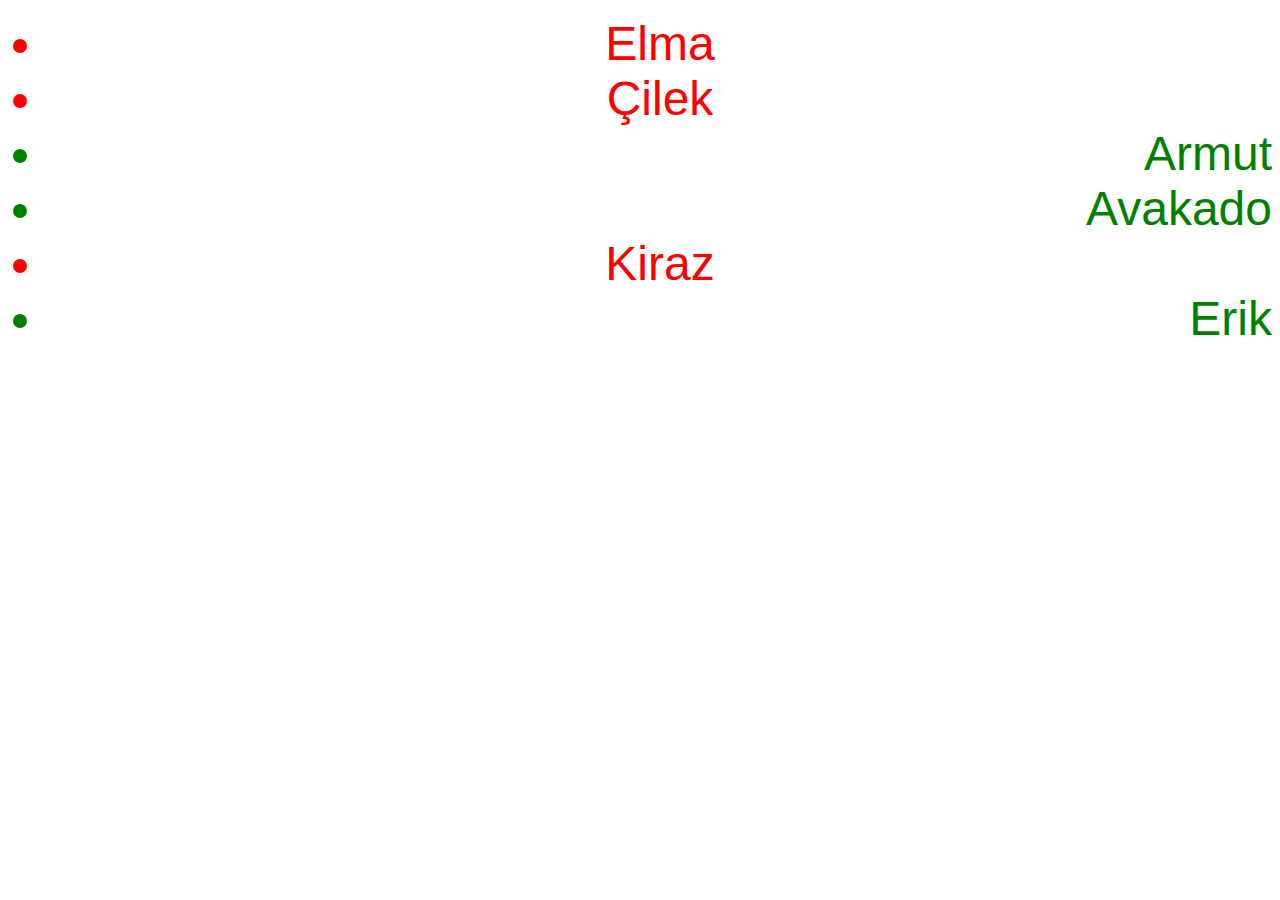
==== HTMLelements.html @ 328819df "denemeler" ====
<!DOCTYPE html>
<html lang="en">
  <head>
    <meta charset="UTF-8" />
    <meta http-equiv="X-UA-Compatible" content="IE=edge" />
    <meta name="viewport" content="width=device-width, initial-scale=1.0" />
    <title>HTML Elements</title>
  </head>
  <body>
    <ul>
      <li class="kirmiziMeyve">Elma</li>
      <li class="kirmiziMeyve">Çilek</li>
      <li class="yesilMeyve">Armut</li>
      <li class="yesilMeyve">Avakado</li>
      <li class="kirmiziMeyve">Kiraz</li>
      <li class="yesilMeyve">Erik</li>
    </ul>

    <script type="text/javascript">
      var kirmiziMeyveler = document.getElementsByClassName("kirmiziMeyve");
      var yesilMeyveler = document.getElementsByClassName("yesilMeyve");

      for (kirmiziMeyve of kirmiziMeyveler) {
        kirmiziMeyve.style.color = "red";
        kirmiziMeyve.style.fontSize = "3rem";
        kirmiziMeyve.style.fontFamily = "Impact,Charcoal,sans-serif";
        kirmiziMeyve.style.textAlign = "center";
      }
      for (yesilMeyve of yesilMeyveler) {
        yesilMeyve.style.color = "green";
        yesilMeyve.style.fontSize = "3rem";
        yesilMeyve.style.fontFamily = "Montserrat,sans-serif";
        yesilMeyve.style.textAlign = "right";
      }
    </script>
  </body>
</html>
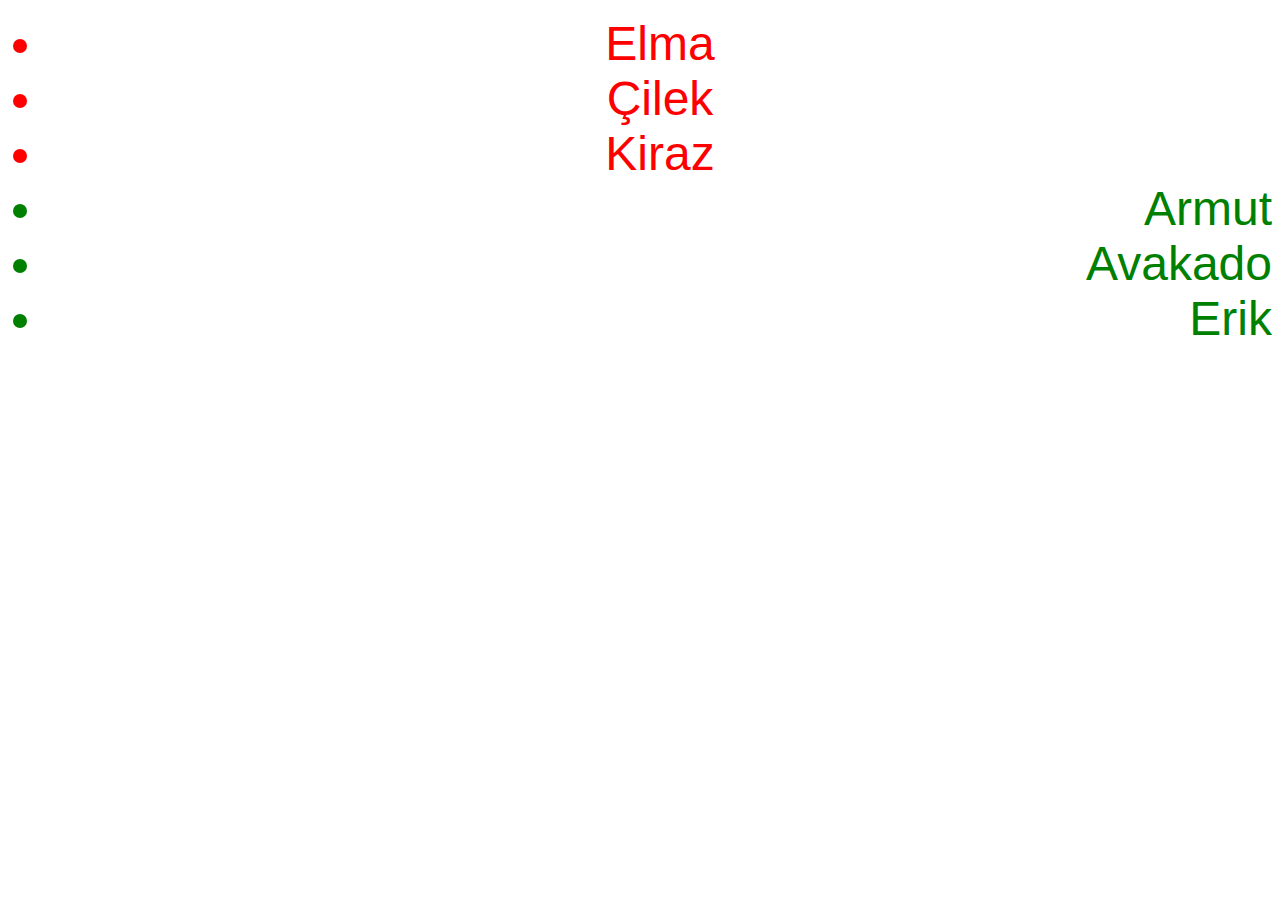
==== commit 0fdaf446: "update" ====
--- a/HTMLelements.html
+++ b/HTMLelements.html
@@ -10,12 +10,13 @@
     <ul>
       <li class="kirmiziMeyve">Elma</li>
       <li class="kirmiziMeyve">Çilek</li>
+      <li class="kirmiziMeyve">Kiraz</li>
       <li class="yesilMeyve">Armut</li>
       <li class="yesilMeyve">Avakado</li>
-      <li class="kirmiziMeyve">Kiraz</li>
       <li class="yesilMeyve">Erik</li>
     </ul>
 
+  
     <script type="text/javascript">
       var kirmiziMeyveler = document.getElementsByClassName("kirmiziMeyve");
       var yesilMeyveler = document.getElementsByClassName("yesilMeyve");
